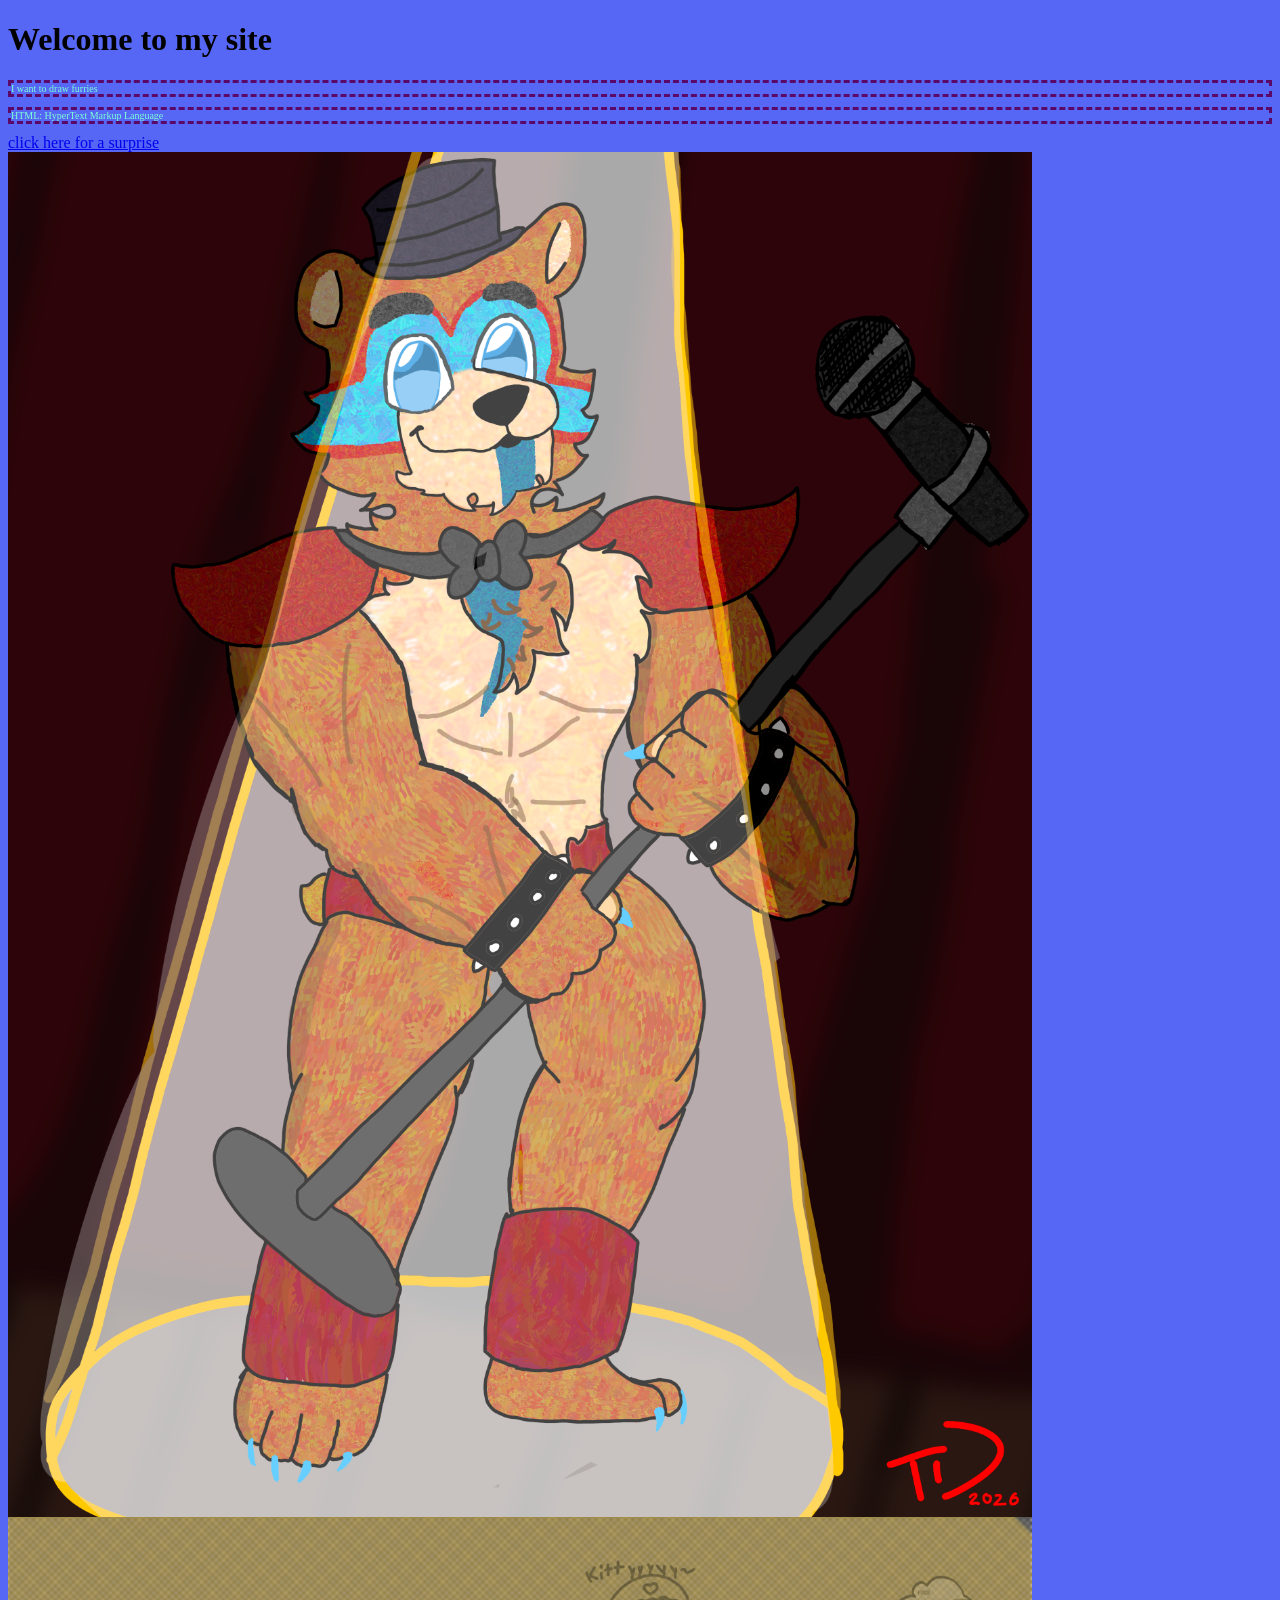
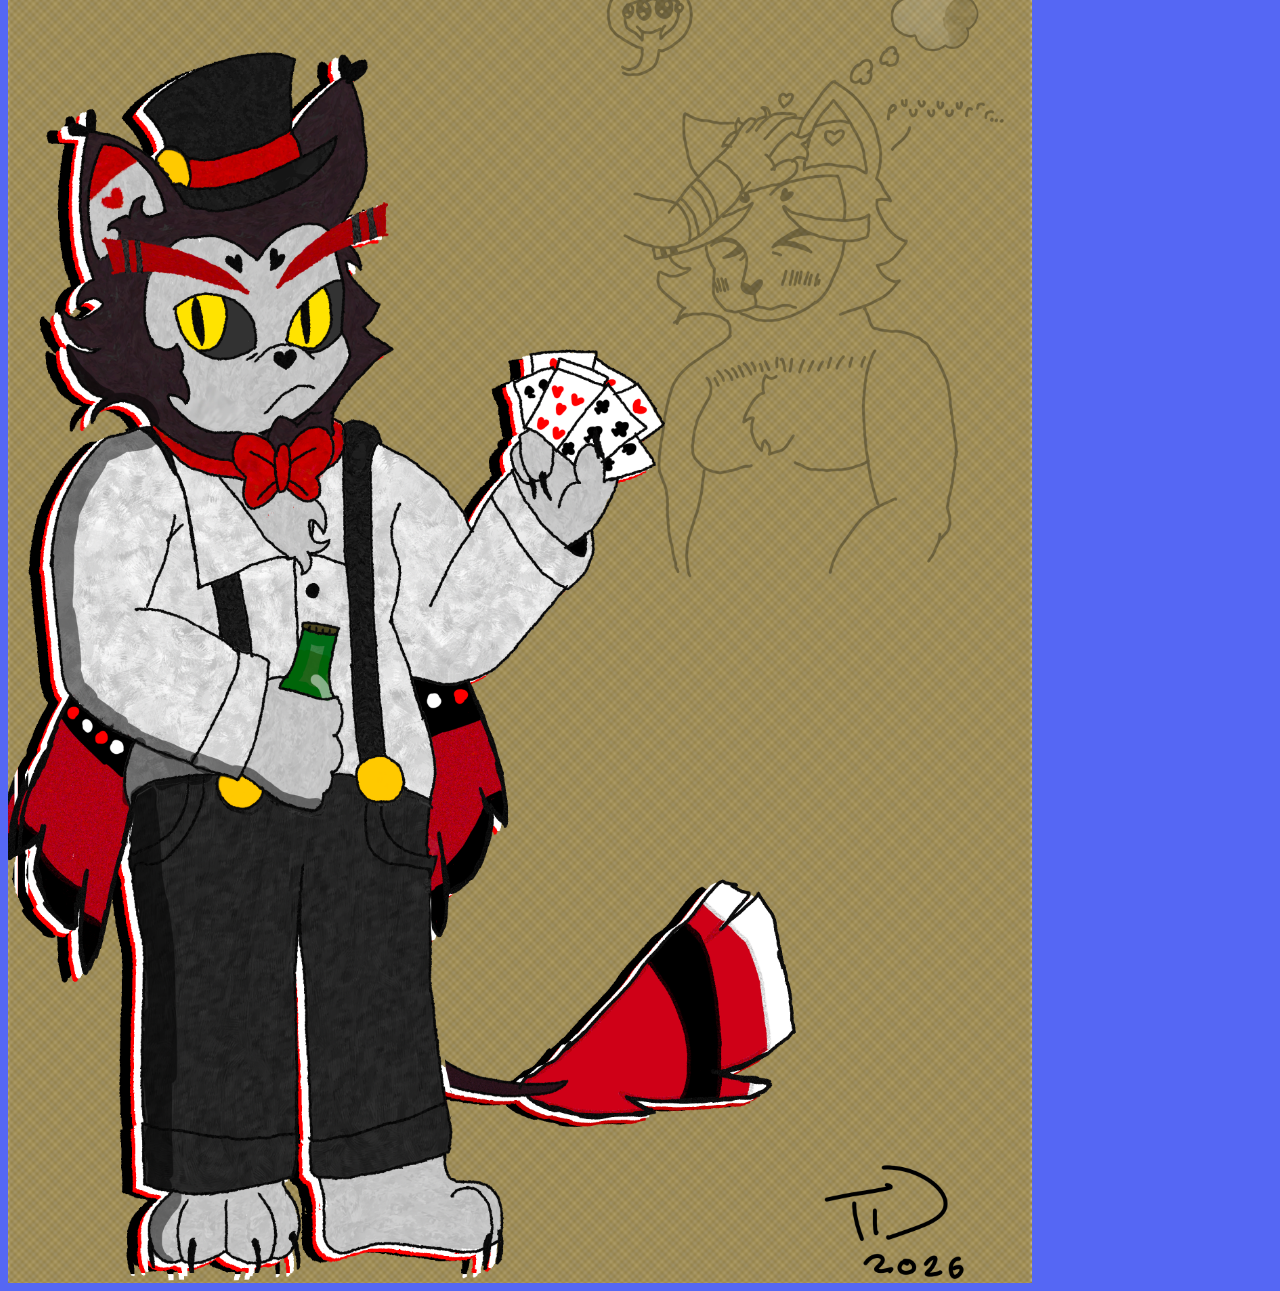
==== hello.html @ b15fa67b "add all this crap" ====
<!DOCTYPE html>
<html></html>
<head>
    <meta charset="UTF-8">
<title>Hello!</title>
<link rel="stylesheet" type="text/css" href="style.css">
</head>
<body>
    <h1>Welcome to my site</h1>



<p>I want to draw furries</p>
<p>HTML: HyperText Markup Language</p>

<a href="index.html">click here for a surprise</a>

<img src="freddy.png" alt="Glamrock Freddy fanart" width="190">

<img src="HUSKKKK.png" alt="Husk" width="190">

<script src="home.js"></script>

</body>

</html>
---- style.css ----
body {
    background: #5567f4

}
img {
    width: 80vw;
    display: block;
}

p {
    font-size: 10px;
    color: aquamarine;
    border: 3px dashed #5a0968
}
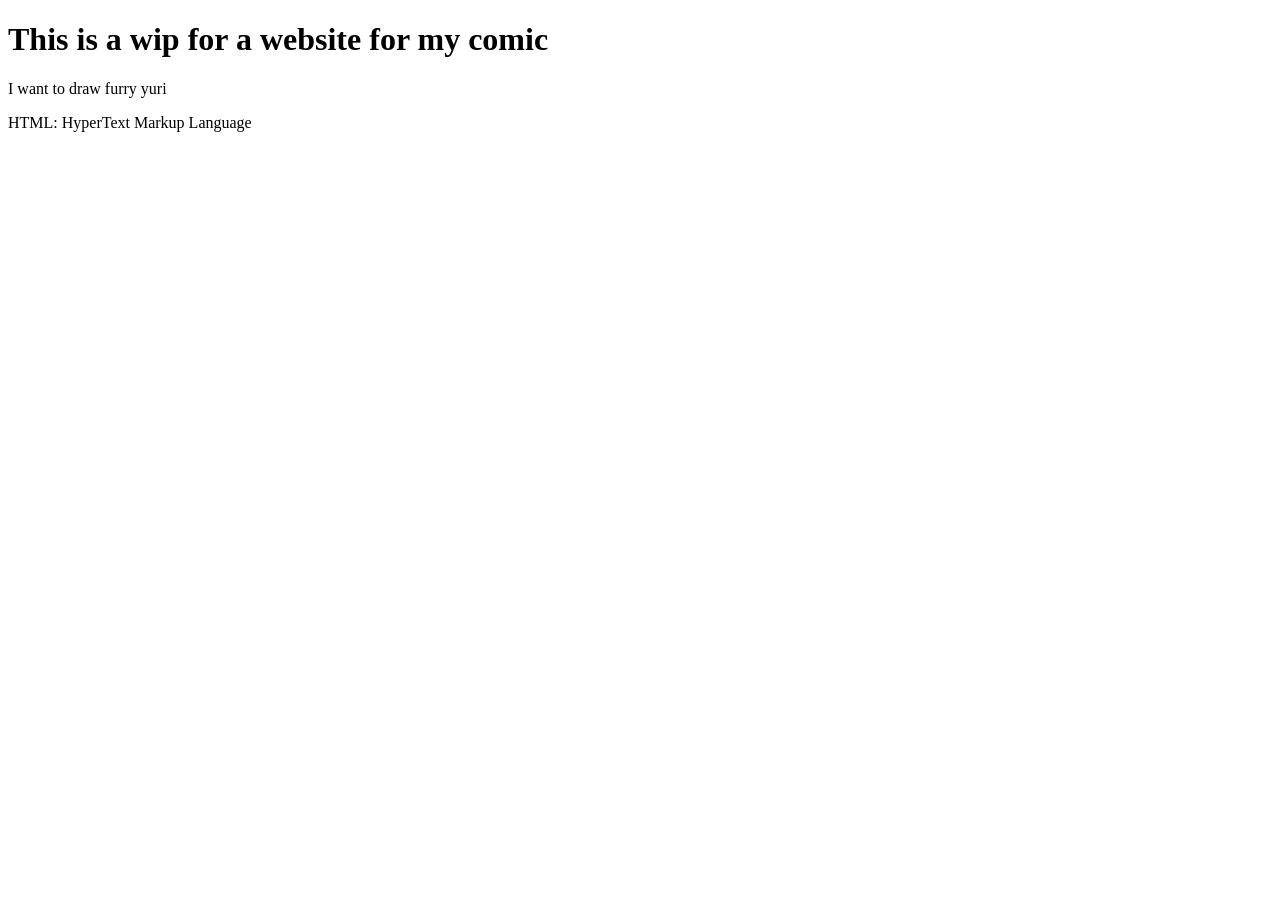
==== commit 7b8e07de: "Replace these files" ====
--- a/hello.html
+++ b/hello.html
@@ -2,25 +2,15 @@
 <html></html>
 <head>
     <meta charset="UTF-8">
-<title>Hello!</title>
-<link rel="stylesheet" type="text/css" href="style.css">
+<title>I would kill for Culver's</title>
 </head>
 <body>
-    <h1>Welcome to my site</h1>
+    <h1>This is a wip for a website for my comic</h1>
 
 
 
-<p>I want to draw furries</p>
+<p>I want to draw furry yuri</p>
 <p>HTML: HyperText Markup Language</p>
-
-<a href="index.html">click here for a surprise</a>
-
-<img src="freddy.png" alt="Glamrock Freddy fanart" width="190">
-
-<img src="HUSKKKK.png" alt="Husk" width="190">
-
-<script src="home.js"></script>
-
 </body>
 
 </html>
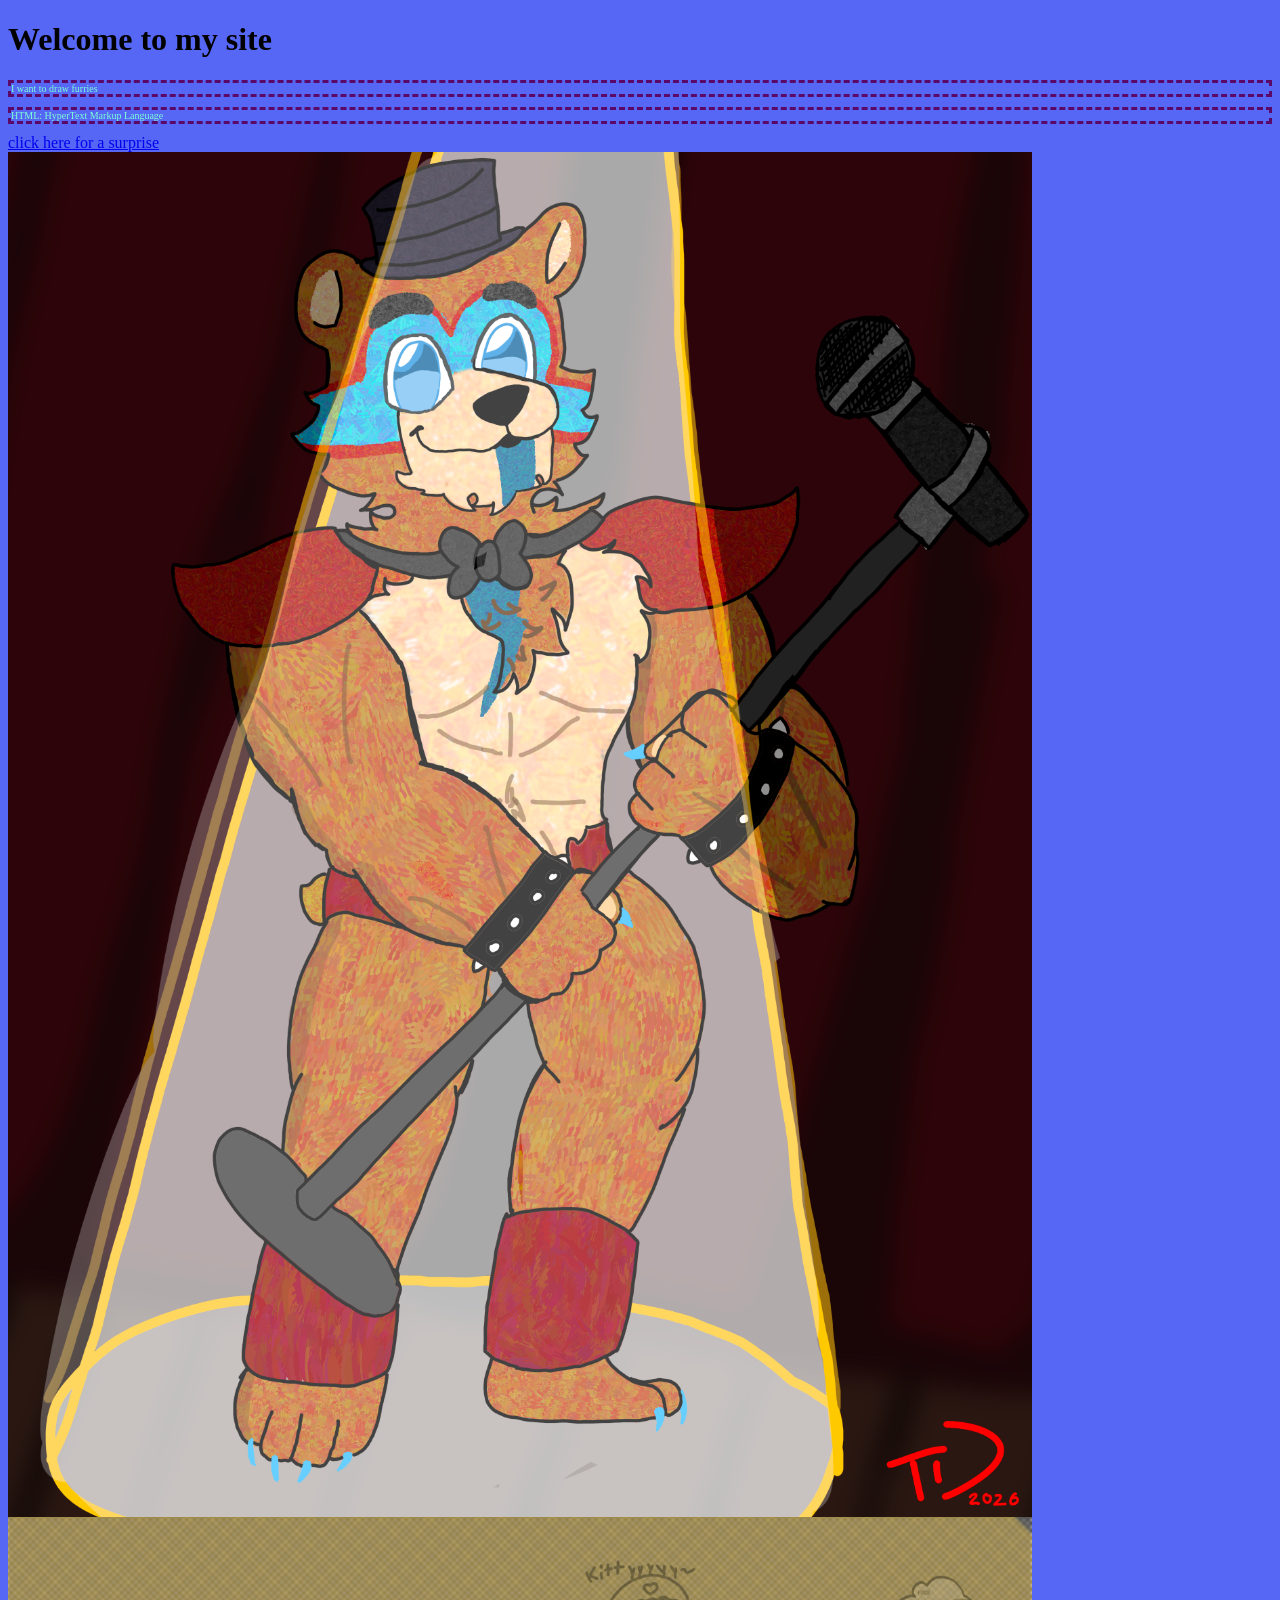
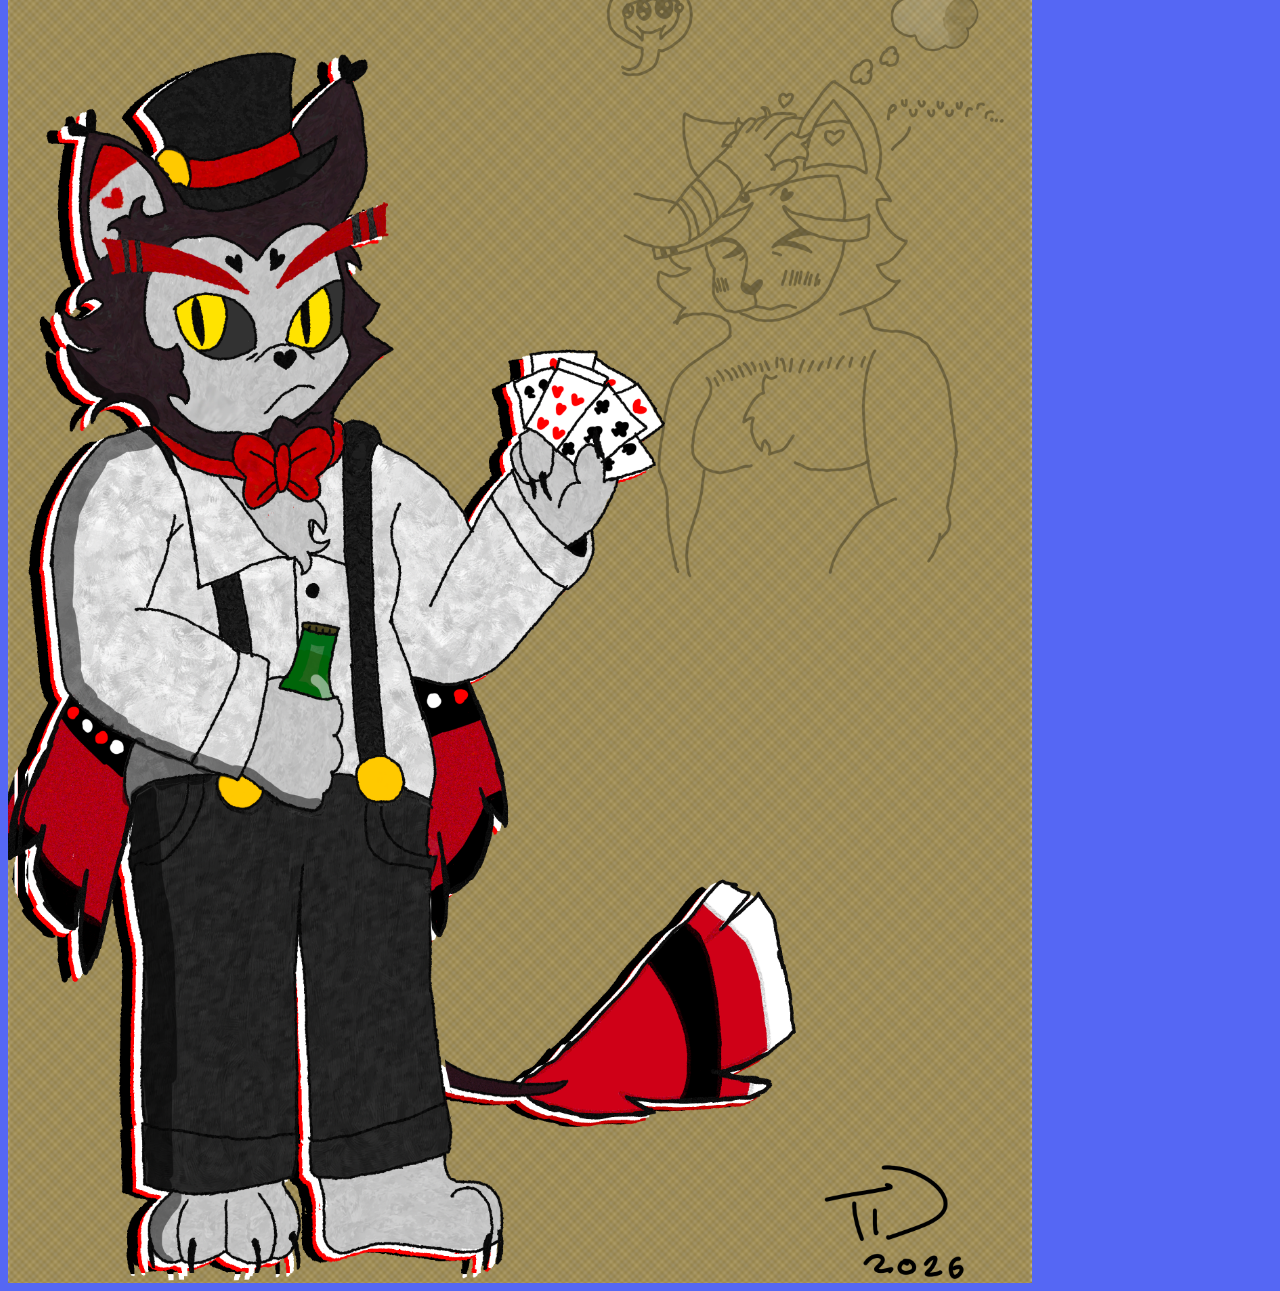
==== commit 2518c4ea: "Add files via upload" ====
--- a/hello.html
+++ b/hello.html
@@ -2,15 +2,25 @@
 <html></html>
 <head>
     <meta charset="UTF-8">
-<title>I would kill for Culver's</title>
+<title>Hello!</title>
+<link rel="stylesheet" type="text/css" href="style.css">
 </head>
 <body>
-    <h1>This is a wip for a website for my comic</h1>
+    <h1>Welcome to my site</h1>
 
 
 
-<p>I want to draw furry yuri</p>
+<p>I want to draw furries</p>
 <p>HTML: HyperText Markup Language</p>
+
+<a href="index.html">click here for a surprise</a>
+
+<img src="freddy.png" alt="Glamrock Freddy fanart" width="190">
+
+<img src="HUSKKKK.png" alt="Husk" width="190">
+
+<script src="home.js"></script>
+
 </body>
 
 </html>
--- a/style.css
+++ b/style.css
@@ -0,0 +1,14 @@
+body {
+    background: #5567f4
+
+}
+img {
+    width: 80vw;
+    display: block;
+}
+
+p {
+    font-size: 10px;
+    color: aquamarine;
+    border: 3px dashed #5a0968
+}
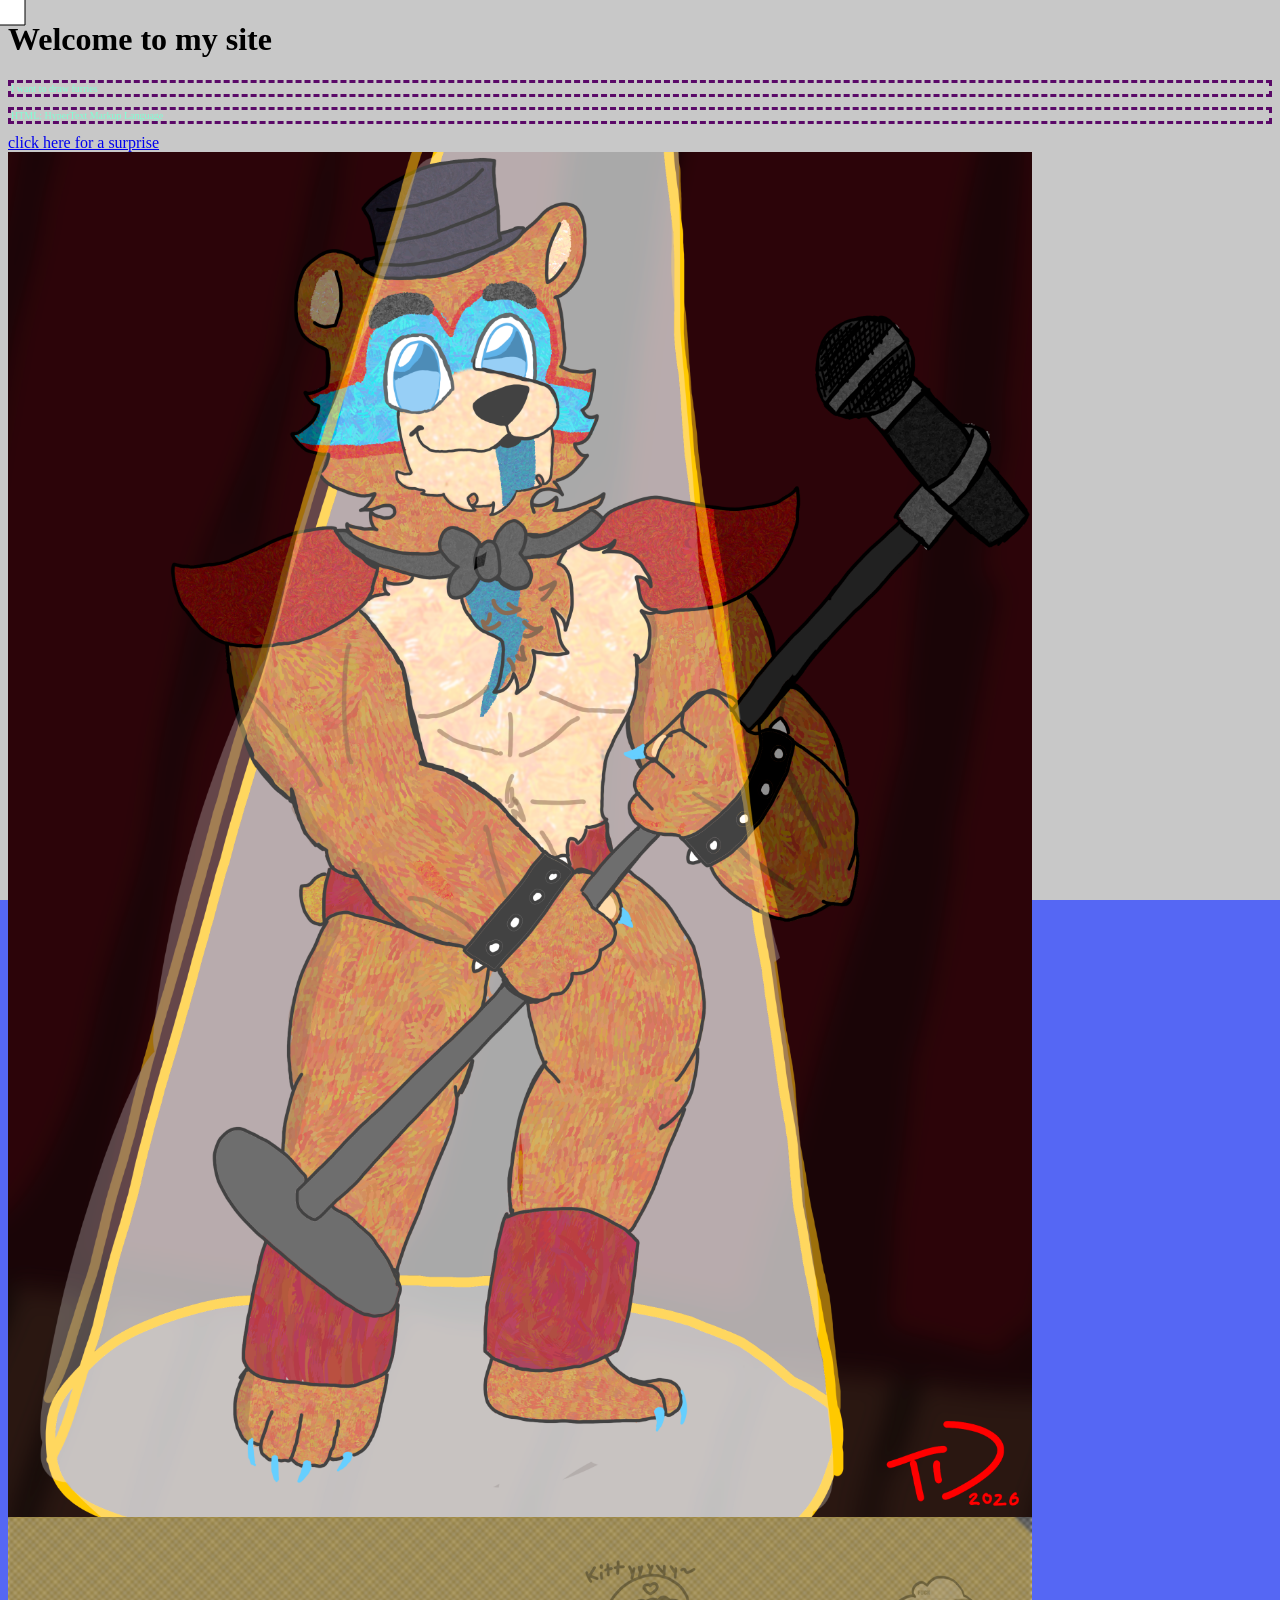
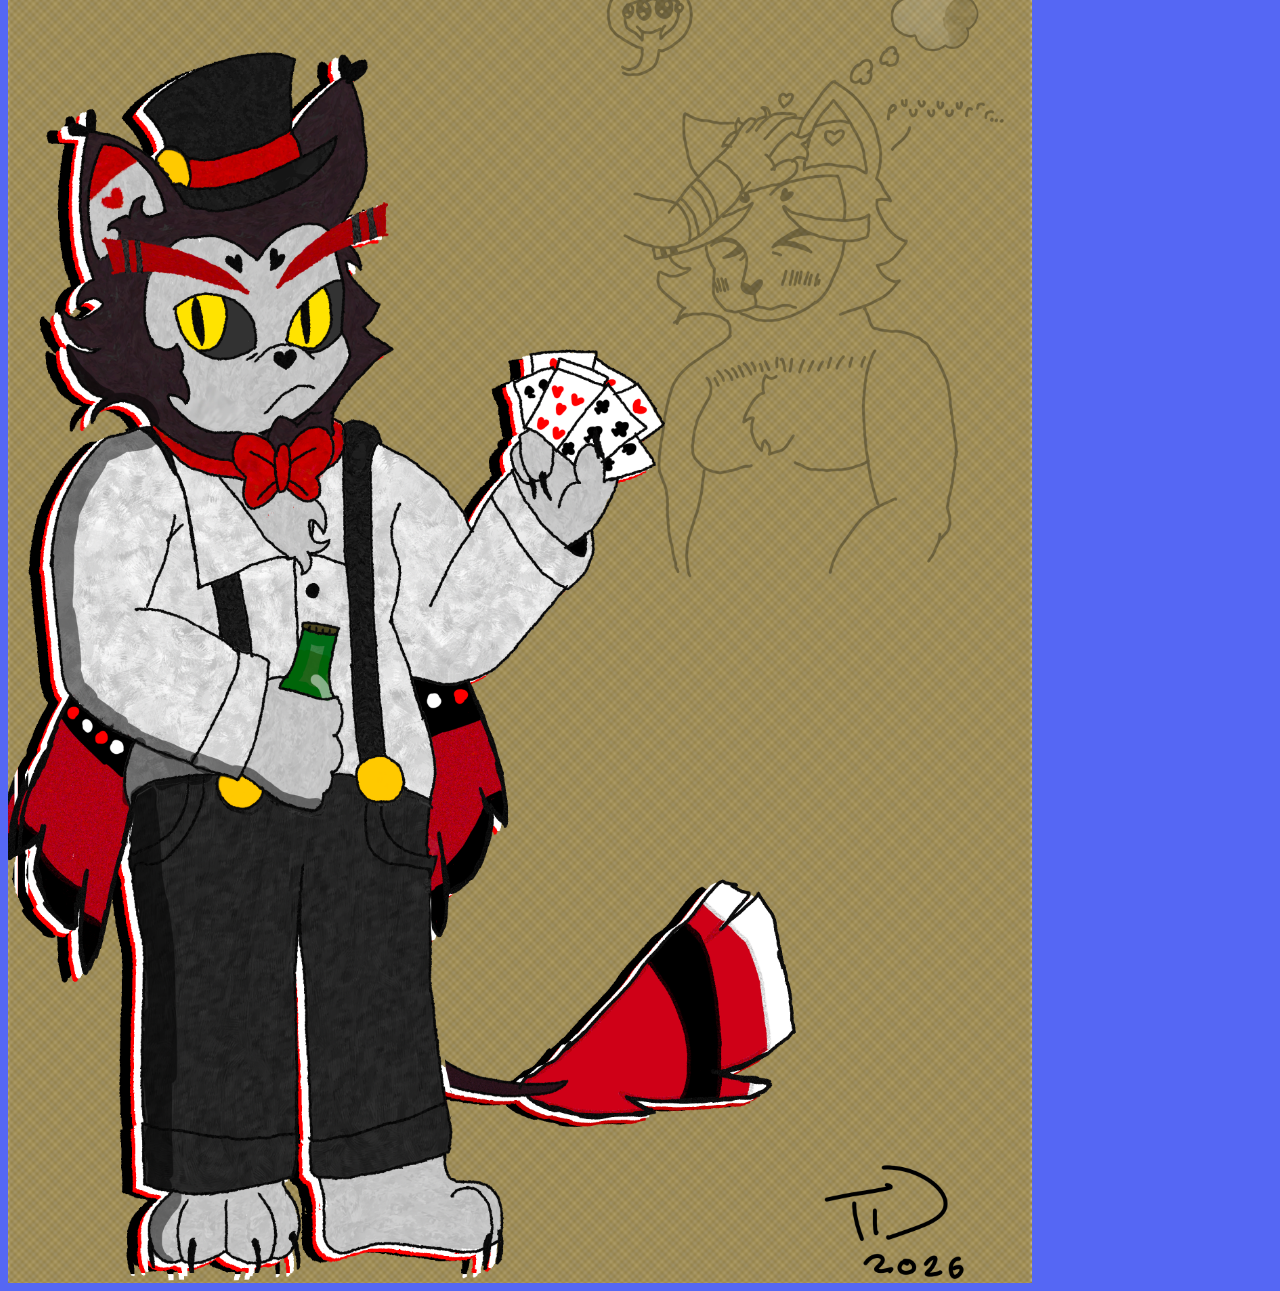
==== commit debcc5fa: "add midterm" ====
--- a/hello.html
+++ b/hello.html
@@ -4,6 +4,7 @@
     <meta charset="UTF-8">
 <title>Hello!</title>
 <link rel="stylesheet" type="text/css" href="style.css">
+<script src="p5.js"></script>
 </head>
 <body>
     <h1>Welcome to my site</h1>
@@ -15,9 +16,9 @@
 
 <a href="index.html">click here for a surprise</a>
 
-<img src="freddy.png" alt="Glamrock Freddy fanart" width="190">
+<img src="freddy.png" alt="Glamrock Freddy fanart" width="80">
 
-<img src="HUSKKKK.png" alt="Husk" width="190">
+<img src="HUSKKKK.png" alt="Husk" width="80">
 
 <script src="home.js"></script>
 
--- a/style.css
+++ b/style.css
@@ -11,4 +11,11 @@
     font-size: 10px;
     color: aquamarine;
     border: 3px dashed #5a0968
+}
+
+canvas {
+position:fixed;
+left:0;
+top:0;
+z-index:-1;
 }
